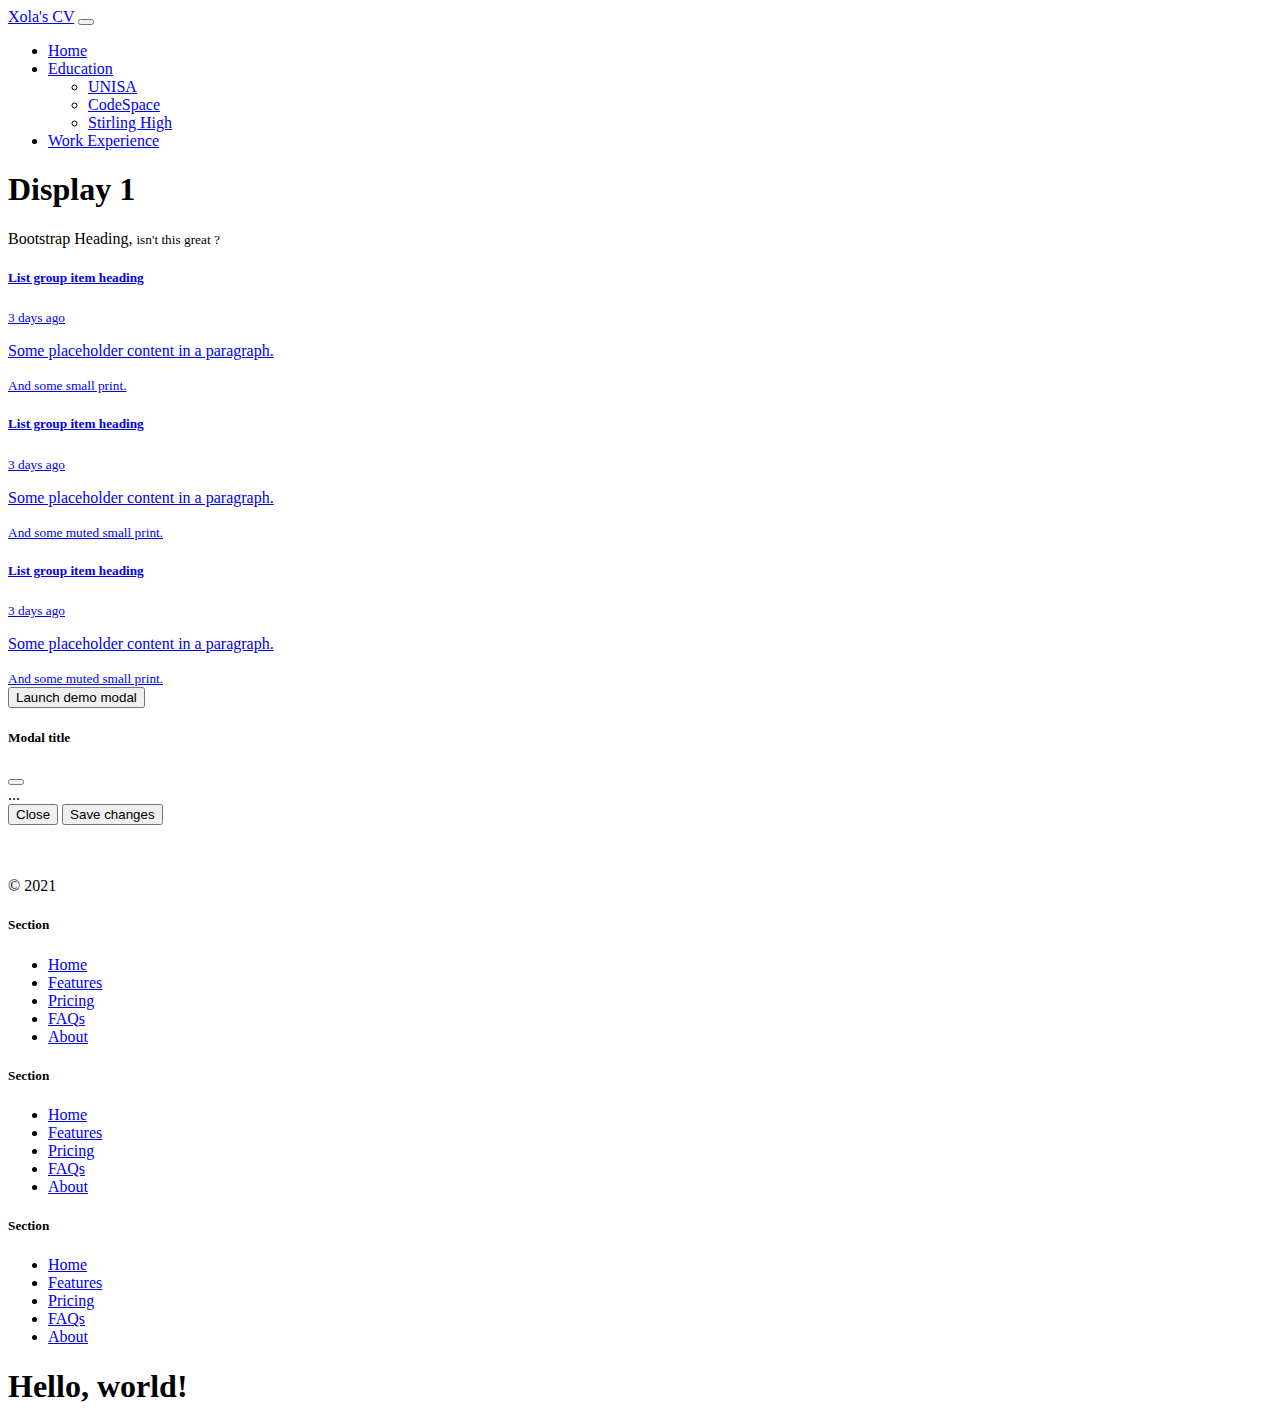
==== bootstrap.html @ 20329f10 "Add Bootstrap exercises" ====
<!doctype html>
<html lang="en">

<head>
    <!-- Required meta tags -->
    <meta charset="utf-8">
    <meta name="viewport" content="width=device-width, initial-scale=1">

    <!-- Bootstrap CSS -->
    <link href="https://cdn.jsdelivr.net/npm/bootstrap@5.1.3/dist/css/bootstrap.min.css" rel="stylesheet"
        integrity="sha384-1BmE4kWBq78iYhFldvKuhfTAU6auU8tT94WrHftjDbrCEXSU1oBoqyl2QvZ6jIW3" crossorigin="anonymous">

    <title>Hello, world!</title>
</head>

<body>


    <header>
        <nav class="navbar navbar-expand-lg navbar-light bg-light">
            <div class="container-fluid">
                <a class="navbar-brand" href="#">Xola's CV</a>
                <button class="navbar-toggler" type="button" data-bs-toggle="collapse"
                    data-bs-target="#navbarSupportedContent" aria-controls="navbarSupportedContent"
                    aria-expanded="false" aria-label="Toggle navigation">
                    <span class="navbar-toggler-icon"></span>
                </button>
                <div class="collapse navbar-collapse" id="navbarSupportedContent">
                    <ul class="navbar-nav me-auto mb-2 mb-lg-0">
                        <li class="nav-item">
                            <a class="nav-link active" aria-current="page" href="#">Home</a>
                        </li>
                        <li class="nav-item dropdown">

                            <a class="nav-link dropdown-toggle" href="#" id="navbarDropdown" role="button"
                                data-bs-toggle="dropdown" aria-expanded="false">
                                Education
                            </a>
                            <ul class="dropdown-menu" aria-labelledby="navbarDropdown">
                                <li><a class="dropdown-item" href="#">UNISA</a></li>
                                <li><a class="dropdown-item" href="#">CodeSpace</a></li>
                                <li><a class="dropdown-item" href="#">Stirling High</a></li>



                            </ul>
                        </li>
                        <li class="nav-item">
                            <a class="nav-link active" aria-current="page" href="#">Work Experience</a>
                        </li>
                    </ul>
                </div>
            </div>
        </nav>

    </header>


    <main>

        <h1 class="display-6">Display 1</h1>

        <p class="h1"> Bootstrap Heading, <small class="text-muted">isn't this great ?</small> </p>


        <div class="list-group">
            <a href="#" class="list-group-item list-group-item-action active" aria-current="true">
                <div class="d-flex w-100 justify-content-between">
                    <h5 class="mb-1">List group item heading</h5>
                    <small>3 days ago</small>
                </div>
                <p class="mb-1">Some placeholder content in a paragraph.</p>
                <small>And some small print.</small>
            </a>
            <a href="#" class="list-group-item list-group-item-action">
                <div class="d-flex w-100 justify-content-between">
                    <h5 class="mb-1">List group item heading</h5>
                    <small class="text-muted">3 days ago</small>
                </div>
                <p class="mb-1">Some placeholder content in a paragraph.</p>
                <small class="text-muted">And some muted small print.</small>
            </a>
            <a href="#" class="list-group-item list-group-item-action">
                <div class="d-flex w-100 justify-content-between">
                    <h5 class="mb-1">List group item heading</h5>
                    <small class="text-muted">3 days ago</small>
                </div>
                <p class="mb-1">Some placeholder content in a paragraph.</p>
                <small class="text-muted">And some muted small print.</small>
            </a>
        </div>

        <!-- Button trigger modal -->
<button type="button" class="btn btn-primary" data-bs-toggle="modal" data-bs-target="#exampleModal">
    Launch demo modal
  </button>
  
  <!-- Modal -->
  <div class="modal fade" id="exampleModal" tabindex="-1" aria-labelledby="exampleModalLabel" aria-hidden="true">
    <div class="modal-dialog">
      <div class="modal-content">
        <div class="modal-header">
          <h5 class="modal-title" id="exampleModalLabel">Modal title</h5>
          <button type="button" class="btn-close" data-bs-dismiss="modal" aria-label="Close"></button>
        </div>
        <div class="modal-body">
          ...
        </div>
        <div class="modal-footer">
          <button type="button" class="btn btn-secondary" data-bs-dismiss="modal">Close</button>
          <button type="button" class="btn btn-primary">Save changes</button>
        </div>
      </div>
    </div>
  </div>
    </main>


    <footer>
        <div class="container">
            <footer class="row row-cols-5 py-5 my-5 border-top">
              <div class="col">
                <a href="/" class="d-flex align-items-center mb-3 link-dark text-decoration-none">
                  <svg class="bi me-2" width="40" height="32"><use xlink:href="#bootstrap"></use></svg>
                </a>
                <p class="text-muted">© 2021</p>
              </div>
          
              <div class="col">
          
              </div>
          
              <div class="col">
                <h5>Section</h5>
                <ul class="nav flex-column">
                  <li class="nav-item mb-2"><a href="#" class="nav-link p-0 text-muted">Home</a></li>
                  <li class="nav-item mb-2"><a href="#" class="nav-link p-0 text-muted">Features</a></li>
                  <li class="nav-item mb-2"><a href="#" class="nav-link p-0 text-muted">Pricing</a></li>
                  <li class="nav-item mb-2"><a href="#" class="nav-link p-0 text-muted">FAQs</a></li>
                  <li class="nav-item mb-2"><a href="#" class="nav-link p-0 text-muted">About</a></li>
                </ul>
              </div>
          
              <div class="col">
                <h5>Section</h5>
                <ul class="nav flex-column">
                  <li class="nav-item mb-2"><a href="#" class="nav-link p-0 text-muted">Home</a></li>
                  <li class="nav-item mb-2"><a href="#" class="nav-link p-0 text-muted">Features</a></li>
                  <li class="nav-item mb-2"><a href="#" class="nav-link p-0 text-muted">Pricing</a></li>
                  <li class="nav-item mb-2"><a href="#" class="nav-link p-0 text-muted">FAQs</a></li>
                  <li class="nav-item mb-2"><a href="#" class="nav-link p-0 text-muted">About</a></li>
                </ul>
              </div>
          
              <div class="col">
                <h5>Section</h5>
                <ul class="nav flex-column">
                  <li class="nav-item mb-2"><a href="#" class="nav-link p-0 text-muted">Home</a></li>
                  <li class="nav-item mb-2"><a href="#" class="nav-link p-0 text-muted">Features</a></li>
                  <li class="nav-item mb-2"><a href="#" class="nav-link p-0 text-muted">Pricing</a></li>
                  <li class="nav-item mb-2"><a href="#" class="nav-link p-0 text-muted">FAQs</a></li>
                  <li class="nav-item mb-2"><a href="#" class="nav-link p-0 text-muted">About</a></li>
                </ul>
              </div>
            </footer>
          </div>
    </footer>



    <h1>Hello, world!</h1>

    <!-- Optional JavaScript; choose one of the two! -->

    <!-- Option 1: Bootstrap Bundle with Popper -->
    <script src="https://cdn.jsdelivr.net/npm/bootstrap@5.1.3/dist/js/bootstrap.bundle.min.js"
        integrity="sha384-ka7Sk0Gln4gmtz2MlQnikT1wXgYsOg+OMhuP+IlRH9sENBO0LRn5q+8nbTov4+1p"
        crossorigin="anonymous"></script>

    <!-- Option 2: Separate Popper and Bootstrap JS -->
    <!--
    <script src="https://cdn.jsdelivr.net/npm/@popperjs/core@2.10.2/dist/umd/popper.min.js" integrity="sha384-7+zCNj/IqJ95wo16oMtfsKbZ9ccEh31eOz1HGyDuCQ6wgnyJNSYdrPa03rtR1zdB" crossorigin="anonymous"></script>
    <script src="https://cdn.jsdelivr.net/npm/bootstrap@5.1.3/dist/js/bootstrap.min.js" integrity="sha384-QJHtvGhmr9XOIpI6YVutG+2QOK9T+ZnN4kzFN1RtK3zEFEIsxhlmWl5/YESvpZ13" crossorigin="anonymous"></script>
    -->
</body>

</html>
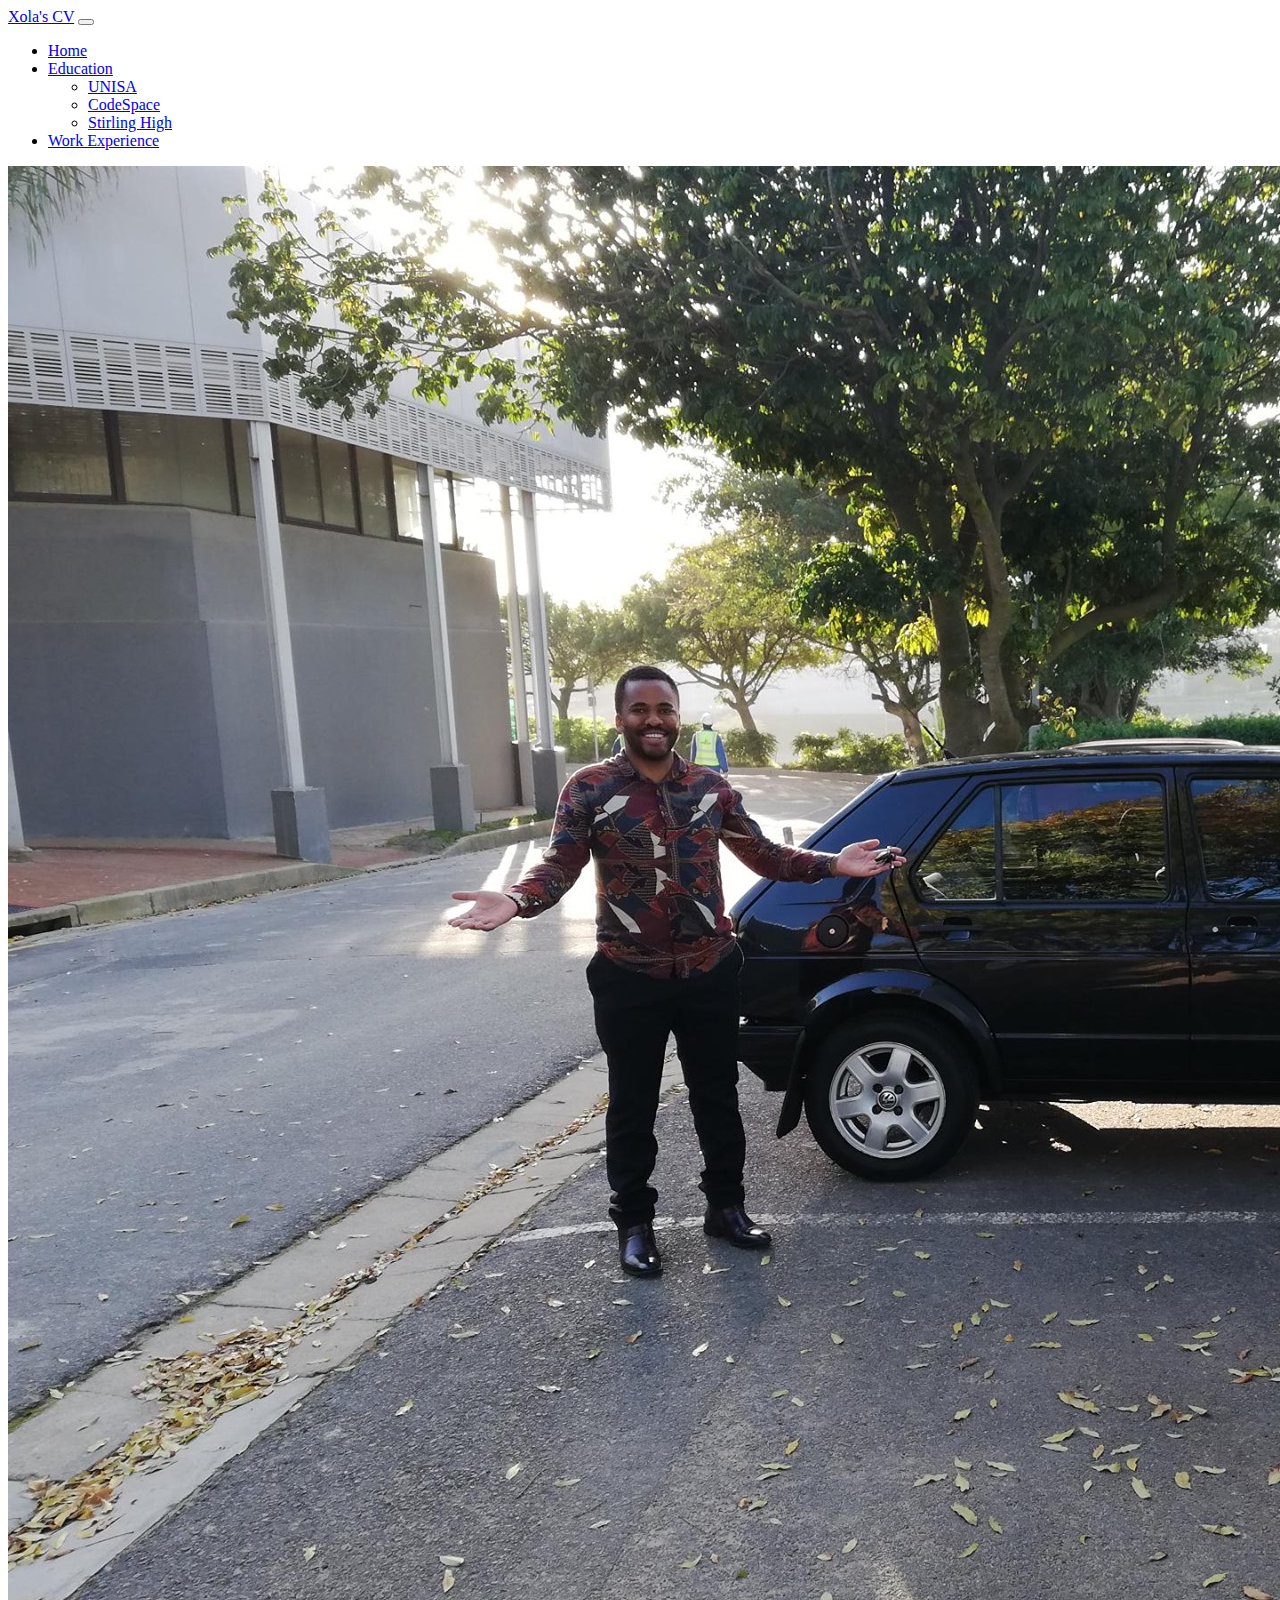
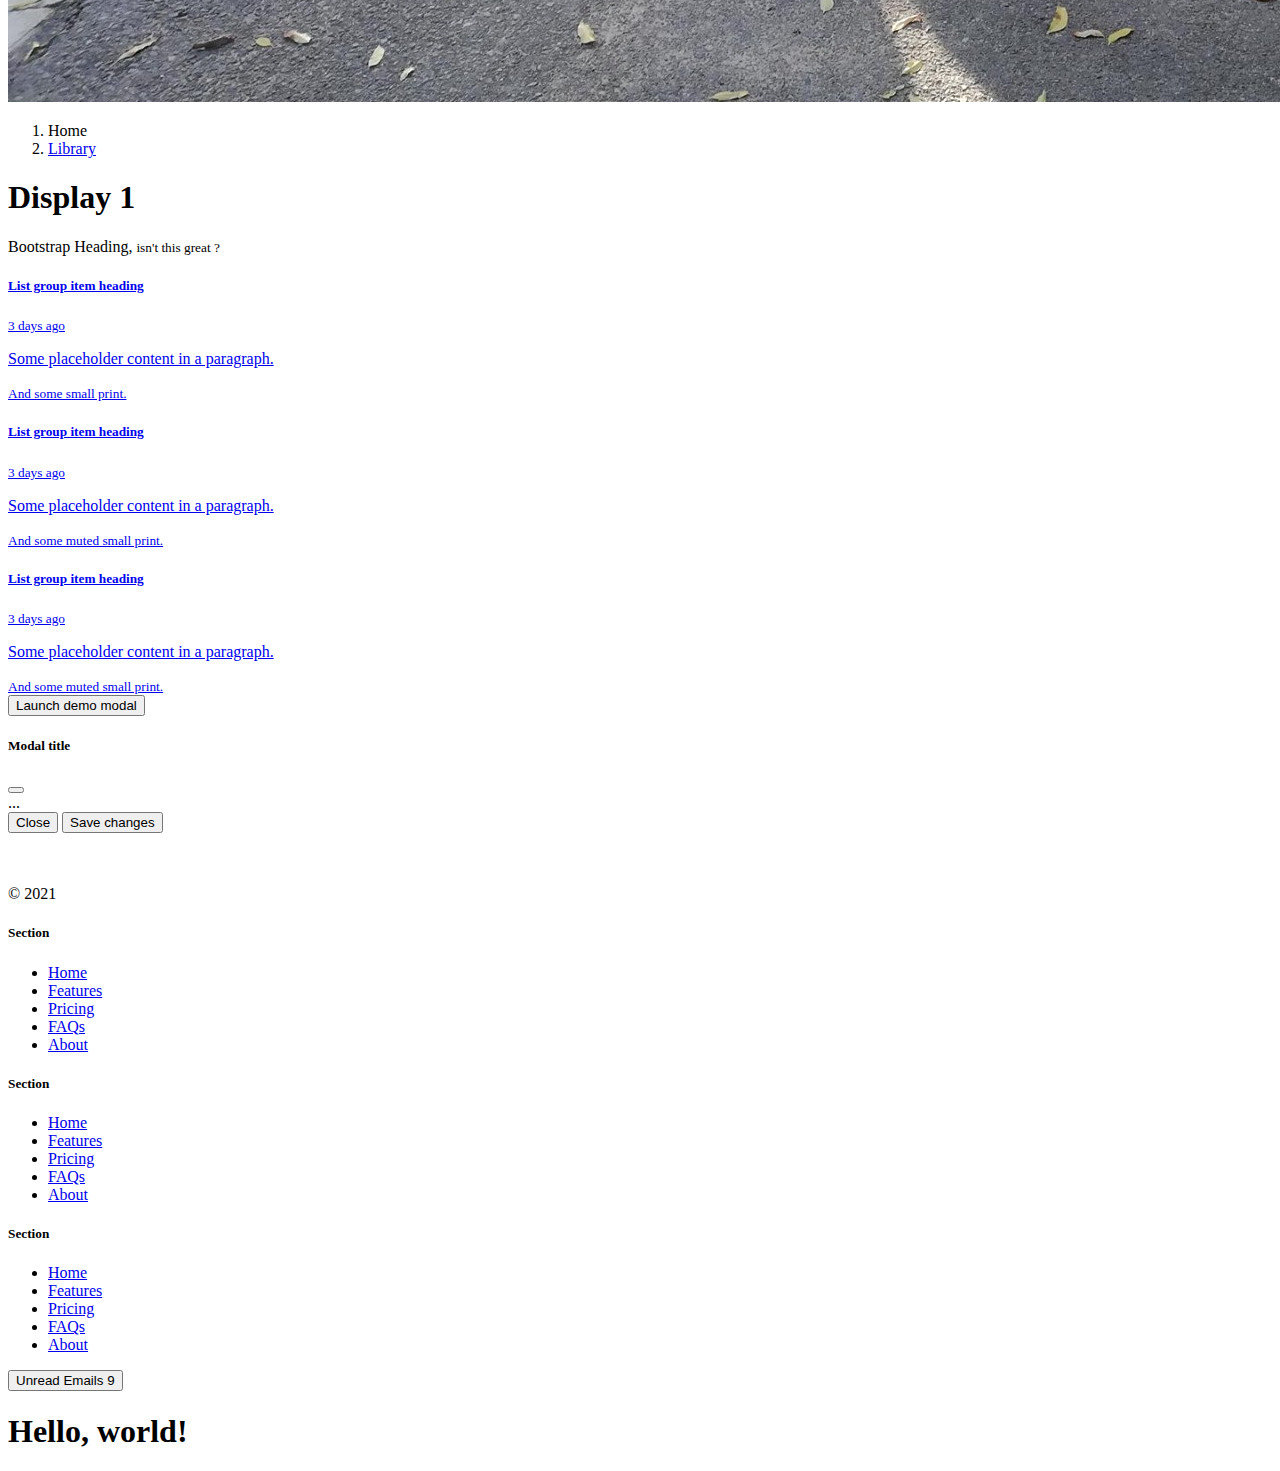
==== commit 9d87a81a: "Added more bootstrap exercises" ====
--- a/bootstrap.html
+++ b/bootstrap.html
@@ -58,6 +58,20 @@
 
     <main>
 
+      <section>
+        <img src="./static/img/myPic.jpg"  alt="Responsive image" class="mb-4 img-thumbnail border-info rounded-3">
+      </section>
+
+      <!-- Breakcrumbs  -->
+
+      <nav aria-label="breadcrumb">
+        <ol class="breadcrumb">
+          <li class="breadcrumb-item active" aria-current="page">Home</li>
+          <li class="breadcrumb-item"><a href="#">Library</a></li>
+
+        </ol>
+      </nav>
+
         <h1 class="display-6">Display 1</h1>
 
         <p class="h1"> Bootstrap Heading, <small class="text-muted">isn't this great ?</small> </p>
@@ -167,6 +181,13 @@
     </footer>
 
 
+    <!--  Badges -------> 
+
+    <button type="button" class="btn btn-secondary">
+      Unread Emails <span class="badge bg-primary">9</span>
+    </button>
+
+
 
     <h1>Hello, world!</h1>
 
